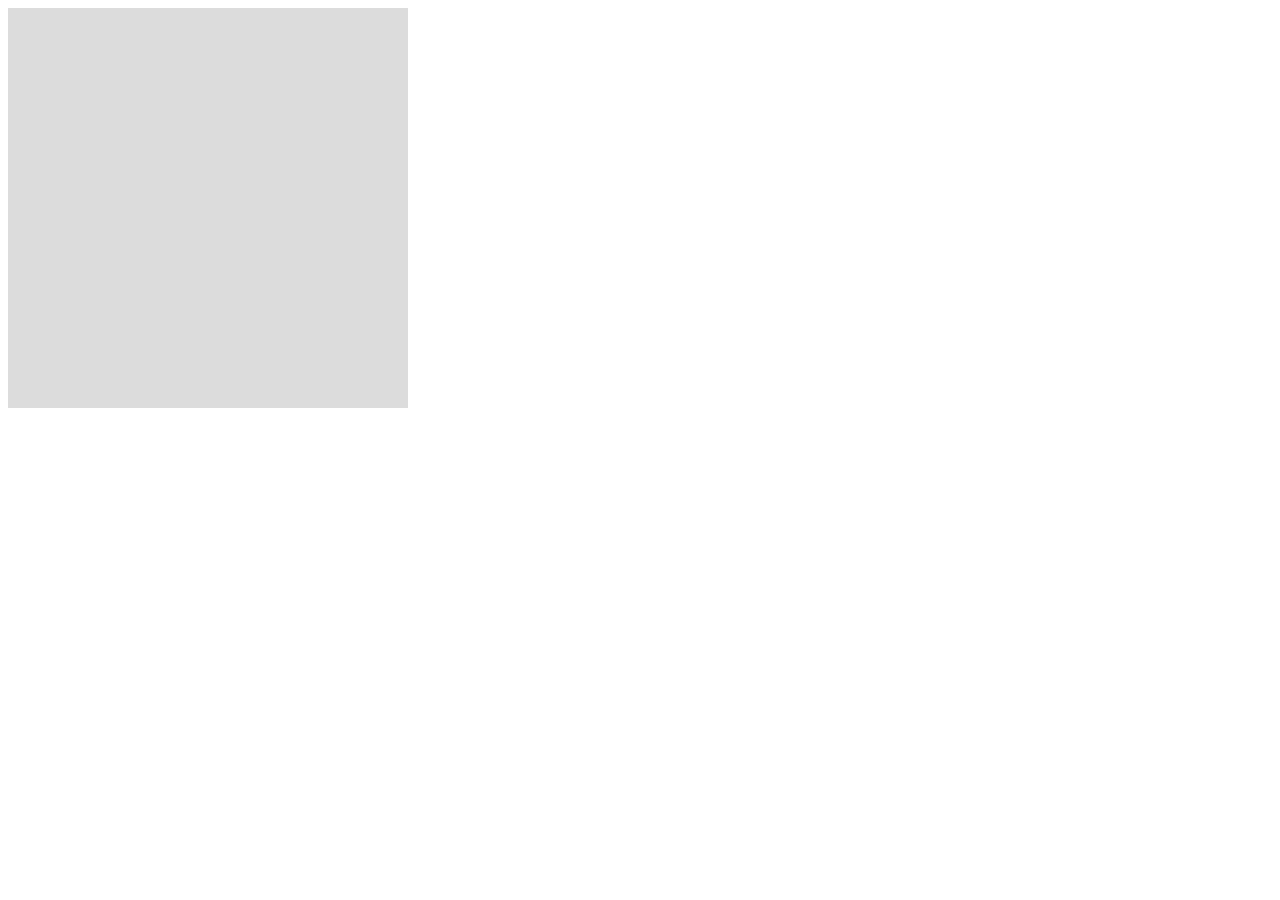
==== projects/Animated Fire/index.html @ 8deee8d9 "Added project Animated Fire" ====
<!DOCTYPE html>
<html lang="en">
  <head>
    <meta charset="utf-8" />
    <meta name="viewport" content="width=device-width, initial-scale=1.0" />
    <title>p5.js template</title>
  </head>
  <body>
    <script src="p5.min.js"></script>
    <script src="sketch.js"></script>
  </body>
</html>
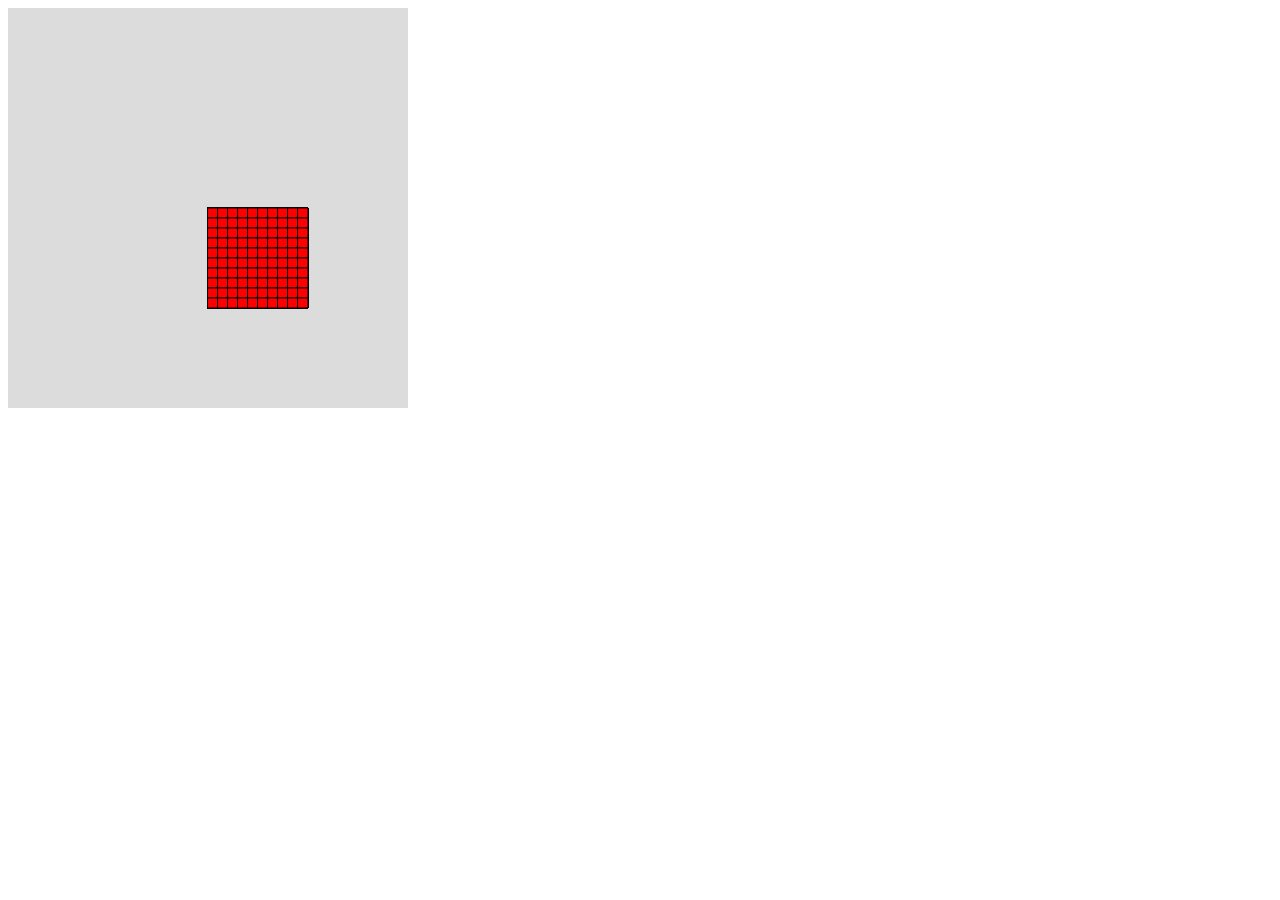
==== commit 4ca82086: "Initialize and draw fire grid in Animated Fire Fire.initializeArray now builds a 10x10 grid of Fire " ====
--- a/projects/Animated Fire/index.html
+++ b/projects/Animated Fire/index.html
@@ -7,6 +7,7 @@
   </head>
   <body>
     <script src="p5.min.js"></script>
+    <script src="Fire.js"></script>
     <script src="sketch.js"></script>
   </body>
 </html>
